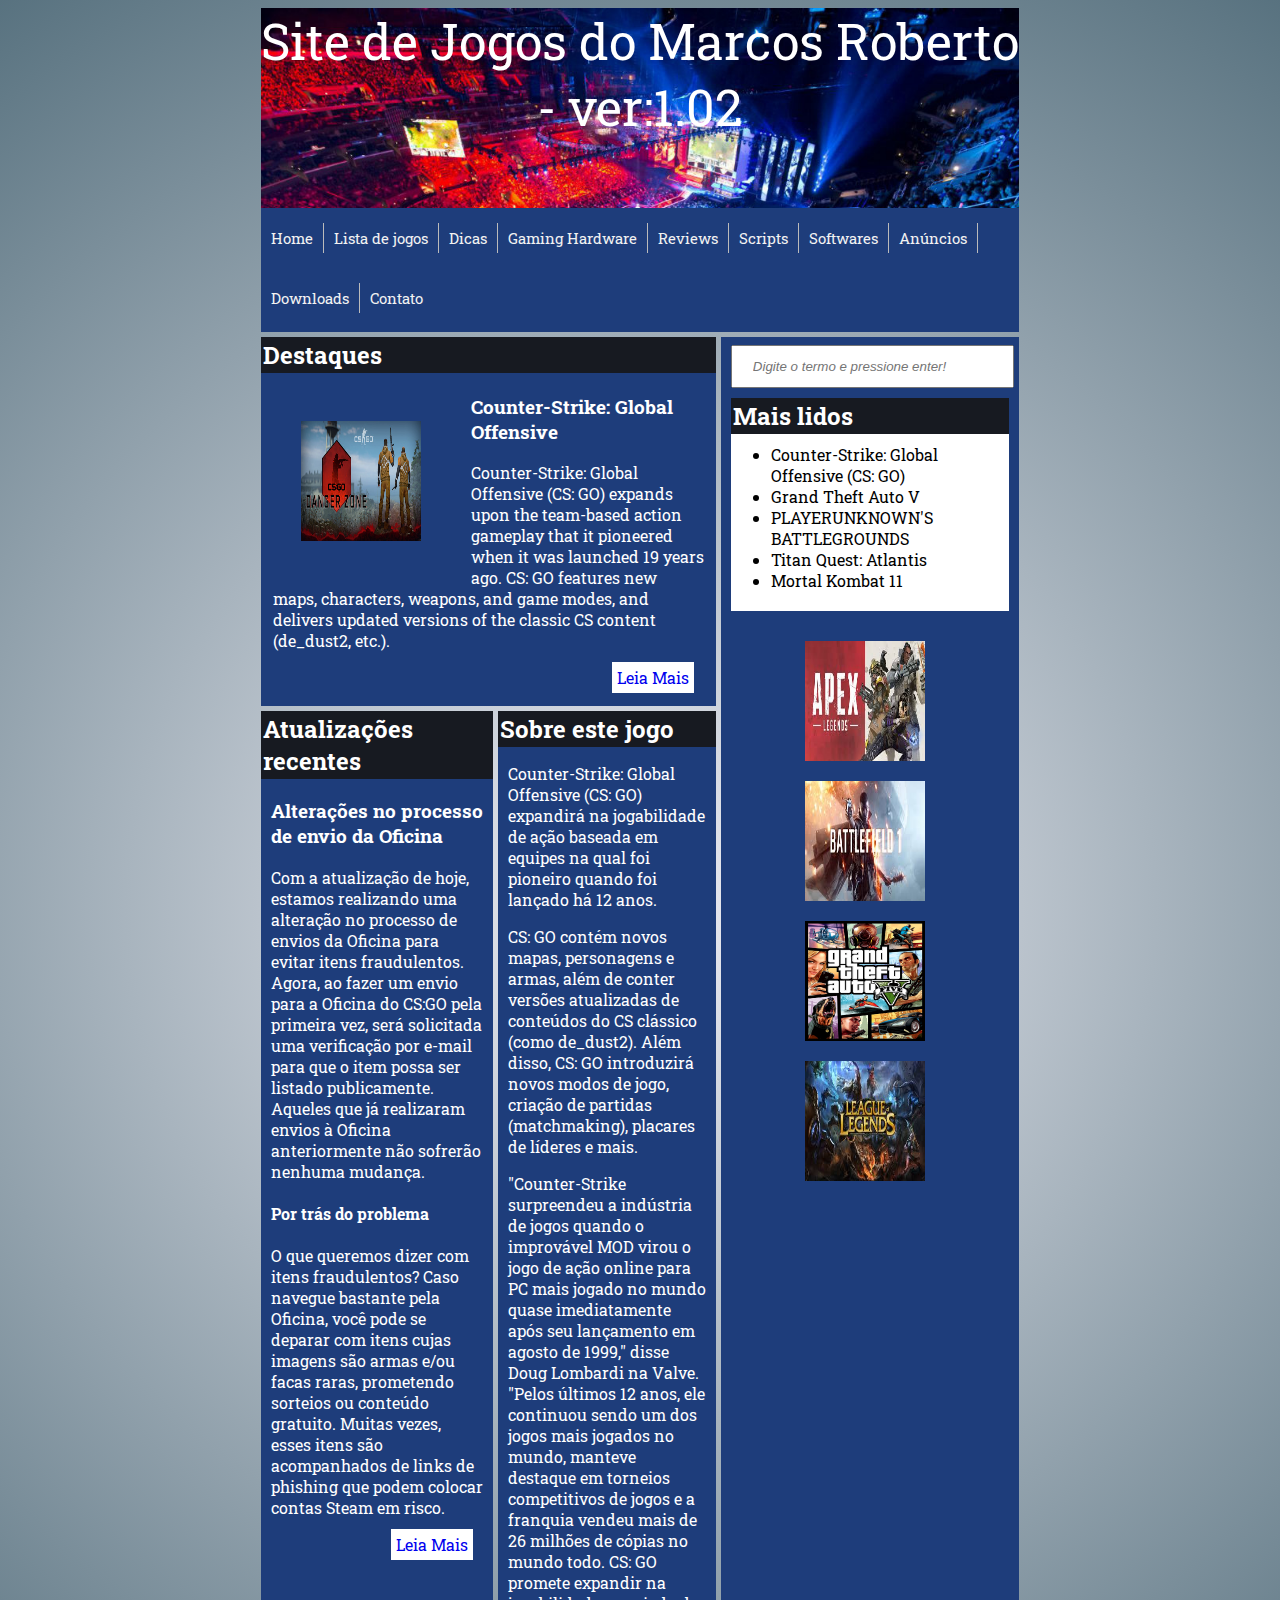
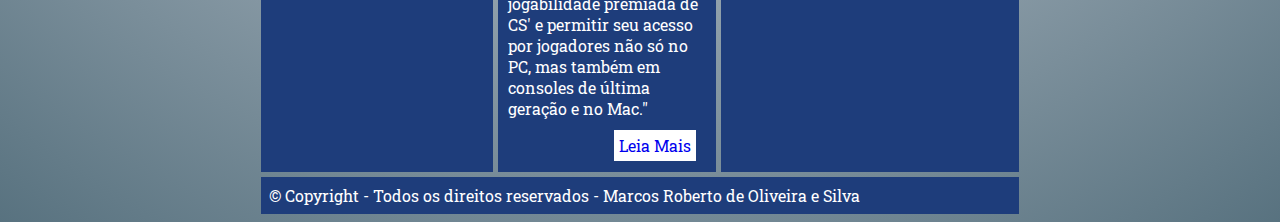
==== html/index.html @ 2c29daf5 "Update index.html" ====
<!DOCTYPE html>
<html lang="pt-br">

<head>
    <meta charset="UTF-8">
    <meta name="description" content="Trabalho AV1">
    <meta name="keywords" content="HTML,CSS,TRABALHO,ESTACIO">
    <meta name="author" content="Marcos Roberto">
    <title>Trabalho AV1 - Marcos Roberto</title>
    <link rel="stylesheet" href="css/estilos.css">
    <link href="https://fonts.googleapis.com/css?family=Roboto+Slab" rel="stylesheet">

</head>

<body>
    <div class="container">
        <div class="grid header">Site de Jogos do Marcos Roberto - ver:1.02 </div>
        <div class="grid navbar">

            <div class="topnav">
                <a href="#home">Home</a>
                <a href="#news">Lista de jogos</a>
                <a href="#news">Dicas</a>
                <a href="#news">Gaming Hardware</a>
                <a href="#news">Reviews</a>
                <a href="#news">Scripts</a>
                <a href="#news">Softwares</a>
                <a href="#news">Anúncios</a>
                <a href="#contact">Downloads</a>
                <!-- <a style="float:right" href="#about">Contato</a> -->
                <a href="paginas/contato.html">Contato</a>
            </div>

        </div>
        <div class="grid sidebar">
            <div class="text-box">
                <form>
                    <input type="text" name="pesquisa" placeholder="Digite o termo e pressione enter!"><br>
                </form>
            </div>

            <div class="grid content-4">
                <h2>Mais lidos</h2>
                <div class="content-box">
                    <ul>
                        <li>Counter-Strike: Global Offensive (CS: GO)</li>
                        <li>Grand Theft Auto V</li>
                        <li>PLAYERUNKNOWN'S BATTLEGROUNDS</li>
                        <li>Titan Quest: Atlantis</li>
                        <li>Mortal Kombat 11</li>


                    </ul>
                </div>
            </div>

            <div class="image-box">

                <div class="image-box-1">
                    <a target="_blank" href="https://www.ea.com/pt-br/games/apex-legends"><img
                            src="images/apex-capa.jpg" alt="" width="120px" height="120px"></a>

                </div>
                <div class="image-box-1">
                    <a href="https://www.origin.com/bra/pt-br/store/battlefield/battlefield-1"><img
                            src="images/battlefield-capa.jpg" alt="" width="120px" height="120px"></a>

                </div>
                <div class="image-box-1">
                    <a href="https://www.rockstargames.com/V" target="_blank"><img
                            src="images/Grand_Theft_Auto_V_capa.png" alt="" width="120px" height="120px"></a>

                </div>
                <div class="image-box-1">
                    <a href="https://play.br.leagueoflegends.com/pt_BR" target="_blank"><img
                            src="images/league_of_legends_capa.jpg" alt="" width="120px" height="120px"></a>

                </div>

            </div>


        </div>
        <div class="grid content-1">
            <h2>Destaques</h2>
            <div class="image-box">
                <img src="images/csgo-image1.jpg" alt="" width="180px" height="180px">

            </div>
            <div class="content-box">
                <h3>Counter-Strike: Global Offensive</h3>
                <p>Counter-Strike: Global Offensive (CS: GO) expands upon the team-based action gameplay that it
                    pioneered when it was launched 19 years ago. CS: GO features new maps, characters, weapons, and game
                    modes, and delivers updated versions of the classic CS content (de_dust2, etc.).</p>
                <p> </p>
                <p style="text-align: right;"><a href="#">Leia Mais</a></p>
            </div>
        </div>

        <div class="grid content-2">
            <h2>Atualizações recentes</h2>
            <div class="content-box">
                <h3>Alterações no processo de envio da Oficina</h3>
                <p>Com a atualização de hoje, estamos realizando uma alteração no processo de envios da Oficina para
                    evitar itens fraudulentos. Agora, ao fazer um envio para a Oficina do CS:GO pela primeira vez, será
                    solicitada uma verificação por e-mail para que o item possa ser listado publicamente. Aqueles que já
                    realizaram envios à Oficina anteriormente não sofrerão nenhuma mudança. </p>
                <h4 style="margin-left: 10px;">Por trás do problema</h4>
                <p>O que queremos dizer com itens fraudulentos? Caso navegue bastante pela Oficina, você pode se deparar
                    com itens cujas imagens são armas e/ou facas raras, prometendo sorteios ou conteúdo gratuito. Muitas
                    vezes, esses itens são acompanhados de links de phishing que podem colocar contas Steam em risco.
                </p>
                <p style="text-align: right;"><a href="#">Leia Mais</a></p>
            </div>
        </div>
        <div class="grid content-3">
            <h2>Sobre este jogo</h2>
            <div class="content-box">
                <!-- <h3>Montando Layout com CSS</h3> -->
                <p>Counter-Strike: Global Offensive (CS: GO) expandirá na jogabilidade de ação baseada em equipes na
                    qual foi pioneiro quando foi lançado há 12 anos.</p>

                <p>CS: GO contém novos mapas, personagens e armas, além de conter versões atualizadas de conteúdos do CS
                    clássico (como de_dust2). Além disso, CS: GO introduzirá novos modos de jogo, criação de partidas
                    (matchmaking), placares de líderes e mais.</p>
                <p>"Counter-Strike surpreendeu a indústria de jogos quando o improvável MOD virou o jogo de ação online
                    para PC mais jogado no mundo quase imediatamente após seu lançamento em agosto de 1999," disse Doug
                    Lombardi na Valve. "Pelos últimos 12 anos, ele continuou sendo um dos jogos mais jogados no mundo,
                    manteve destaque em torneios competitivos de jogos e a franquia vendeu mais de 26 milhões de cópias
                    no mundo todo. CS: GO promete expandir na jogabilidade premiada de CS' e permitir seu acesso por
                    jogadores não só no PC, mas também em consoles de última geração e no Mac."</p>
                <p style="text-align: right;"><a href="#">Leia Mais</a></p>
            </div>
        </div>

        <div class="grid footer">© Copyright - Todos os direitos reservados - Marcos Roberto de Oliveira e Silva</div>
    </div>

</body>

</html>
---- html/css/estilos.css ----
html {
    background: rgb(237,237,244);
    background: radial-gradient(circle, rgba(237,237,244,1) 0%, rgba(56,87,103,0.8407738095238095) 100%);

    font-family: 'Roboto Slab', serif;
}


/* CONTAINER */
.container{
    margin-left: 20%;
    margin-right: 20%;
}
.container {
    display: grid;
    grid-template-columns: auto auto auto auto 40%;
    grid-template-rows: auto;
    grid-template-areas: 
        "header header header header header"
        "navbar navbar navbar navbar navbar"
        "content-1 content-1 content-1 content-1 sidebar"
        "content-2 content-2 content-3 content-3 sidebar"
        "footer footer footer footer footer";
}

.grid{
    color: white;
    /* padding: 20px; */
    
}

/* HEADER */
.header{
    grid-area: header;
    background: #171a21;
    background-image: url(../images/header-image.jpg);
    background-repeat: no-repeat;
    background-size: cover;
    text-align: center;
    
    font-size: 50px;
    height: 200px;
}

.content-1 {
    grid-area: content-1;
    margin-bottom: 5px;
    
}
.content-1 h2, .content-2 h2, .content-3 h2, .content-4 h2 {
    background: #171a21;
    margin: 0px;
    padding: 2px;
    color: white;
    
    
}
.content-2 h3, .content-3 h3 {
    margin-right: 10px;
    margin-left: 10px;
    
}
.content-1 .content-box {
    background: #1e3d7b;
    margin: 0px;
    padding: 2px;
    
    
}
.content-1 .image-box {
    width: 180px;
    height: 180px;
    /* background-color: white; */
    margin-left: 10px;
    margin-right: 20px;
    margin-top: 20px;
    margin-bottom: 10px;
    float: left;
    text-align: center;
    align-content: center;
    
}
.content-1 .image-box img{
    width: 120px;
    height: 120px;
    display: inline-block;
    
}
.content-1 a, .content-2 a, .content-3 a {
    padding: 0px;
    text-decoration: none;
    background: white;
    padding: 5px;
    margin-right: 10px;
}
.content-1 p, .content-2 p, .content-3 p {
   margin-right: 10px;
   margin-left: 10px;
   text-align: left;
   justify-content: center;
}
.content-2 {
    grid-area: content-2;
    background: #1e3d7b;
    margin-bottom: 5px;
}
.content-3 {
    grid-area: content-3;
    background: #1e3d7b;
    margin-bottom: 5px;
    margin-left: 5px;
}

/* SIDEBAR */
.sidebar {
    grid-area: sidebar;
    background: #1e3d7b;
    margin-left: 5px;
    margin-bottom: 5px;
}

.sidebar .text-box input[type=text]{
    width: 95%;
    padding: 12px 20px;
    margin: 8px 10px 0 10px;
    box-sizing: border-box;
    font-style: italic;
}

.content-4 {
    background: white;
    color: black;
    margin-left: 10px;
    margin-right: 10px;

}
.content-4 h2{
    /* border: 1px solid; */
    margin-top: 10px;

}
.content-4 .content-box ul{
    /* border: 1px solid; */
    /* color: red; */
    margin-top: -10px;
    margin-bottom: 20px;
    margin-left: 20px;
    margin-right: 20px;
    padding: 20px;

}

/* FORMULARIO */

.formulario {
    margin-left: 20px;
    margin-right: 20px;
    margin-bottom: 20px;
    width: 100px;
}


.formulario input[type=text], input[type=email] {
    width: 300px;
    padding: 10px;
    margin: 5px 0 20px 0;
    display: inline-block;
    border: none;
    background: #f1f1f1;
}

.formulario textarea{
    width: 300px;
    height: 300px;
    margin-top: 10px;
}
.formulario #cidades{
    margin-top: 10px;
    margin-bottom: 10px;
    /* color: red; */
}
/* .formulario #assunto{
    margin-top: 20px;
    color: red;
} */

.formulario label{
    font-size: 18px;
    font-style: italic;
    font-weight: bold;
    color: white;
}


.sidebar .image-box{
    text-align: center;
    align-content: center;
}
.sidebar .image-box-1{
    width: 120px;
    height: 120px;
    background-color: white;
    margin-left: 10px;
    margin-right: 20px;
    margin-top: 10px;
    margin-bottom: 10px;
    /* float: left; */
    /* text-align: center; */
    /* align-content: center; */
    display: inline-block;
}


/* FOOTER */
.footer{
    grid-area: footer;
    background: #1e3d7b;
    padding: 8px;
}


/* NAVBAR */
.navbar{
    grid-area: navbar;
    margin-bottom: 5px;
    text-align: center;
    background-color: #1e3d7b;


}
.topnav {
    overflow: hidden;
    display: inline-block;

}
 
.topnav a {
    float: left;
    color: #f2f2f2;
    text-align: center;
    padding-top: 5px;
    padding-bottom: 5px;
    padding-left: 10px;
    padding-right: 10px;
    text-decoration: none;
    font-size: 15px;
    border-right: 1px solid #bbb;
    margin-top: 15px;
    margin-bottom: 15px;
    
}

.topnav a:last-child{
      border-right: none;
}
  
.topnav a:hover {
    background-color: #ddd;
    color: black;
}
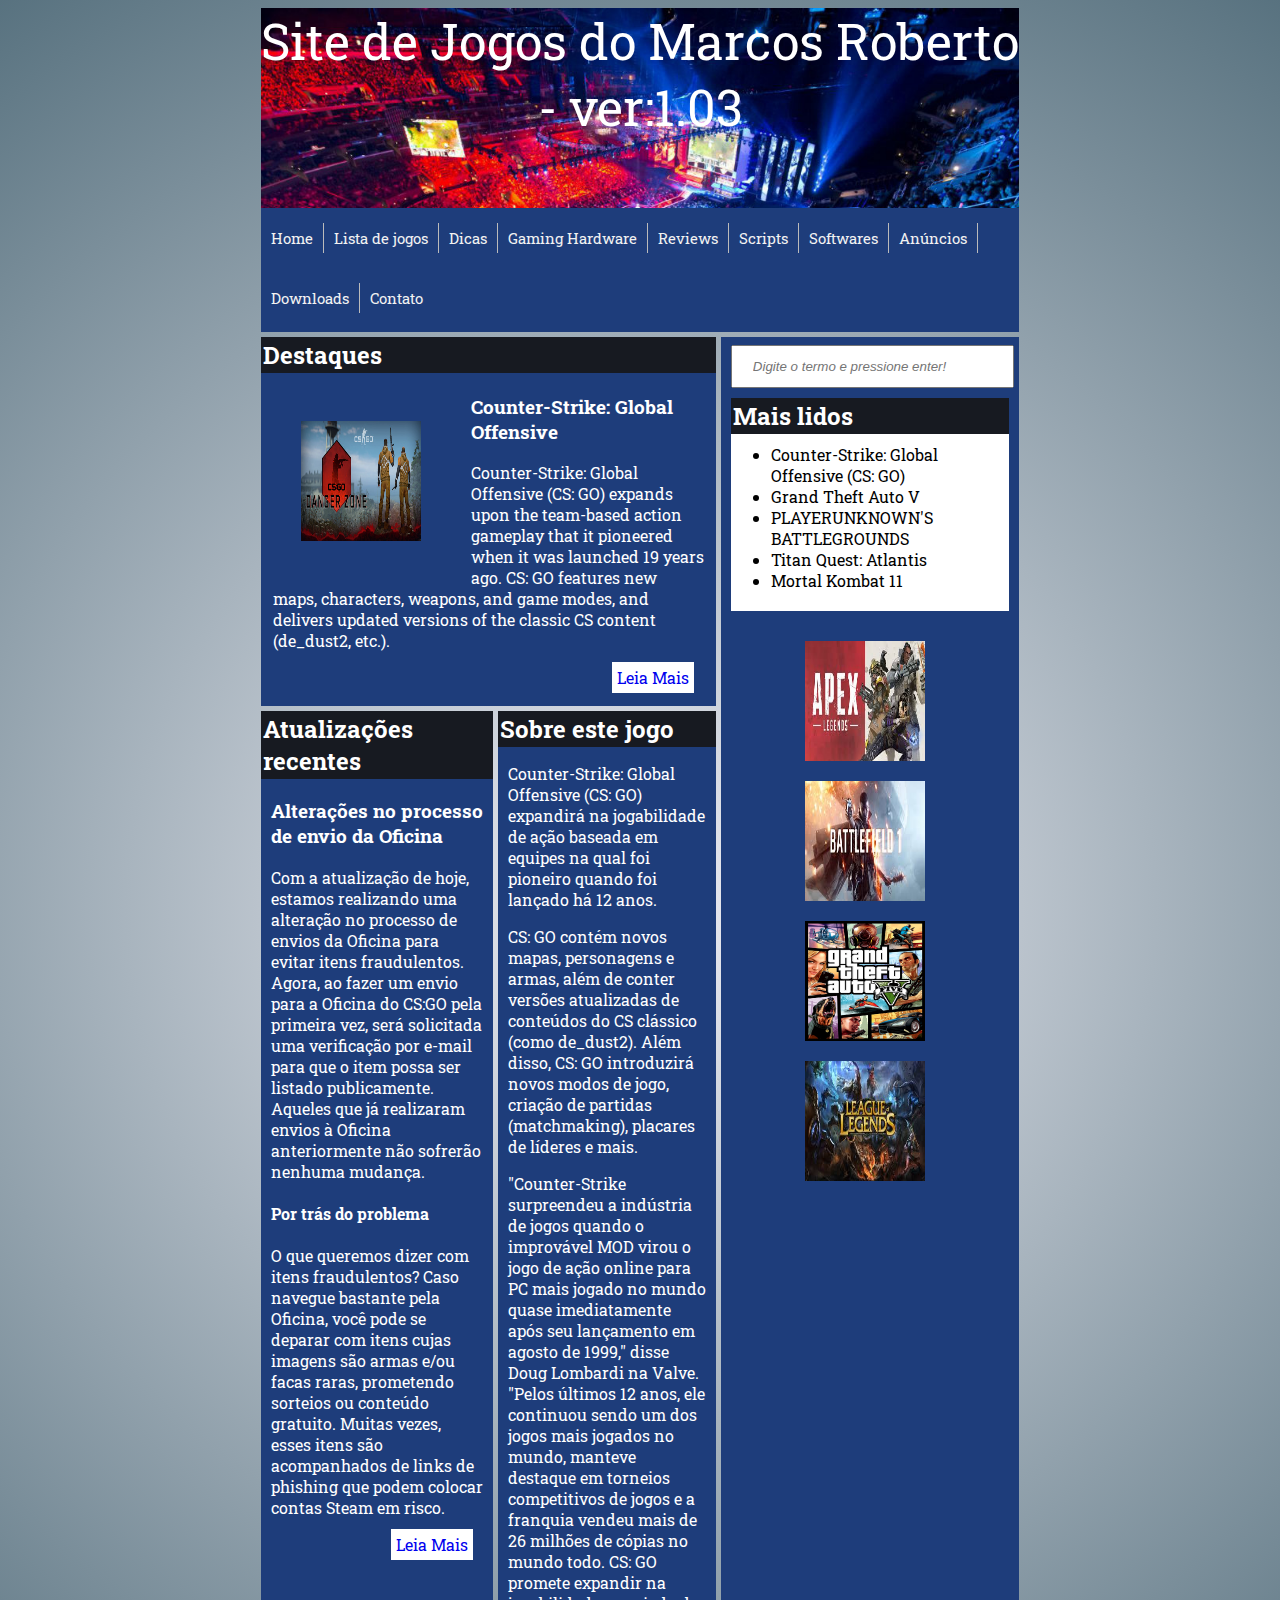
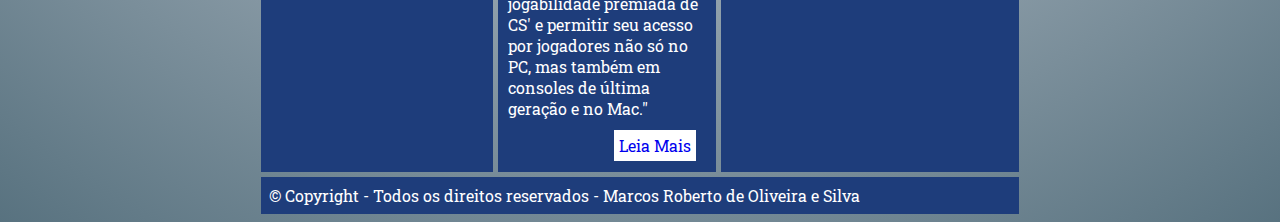
==== commit 759be355: "Update index.html" ====
--- a/html/index.html
+++ b/html/index.html
@@ -14,7 +14,7 @@
 
 <body>
     <div class="container">
-        <div class="grid header">Site de Jogos do Marcos Roberto - ver:1.02 </div>
+        <div class="grid header">Site de Jogos do Marcos Roberto - ver:1.03 </div>
         <div class="grid navbar">
 
             <div class="topnav">
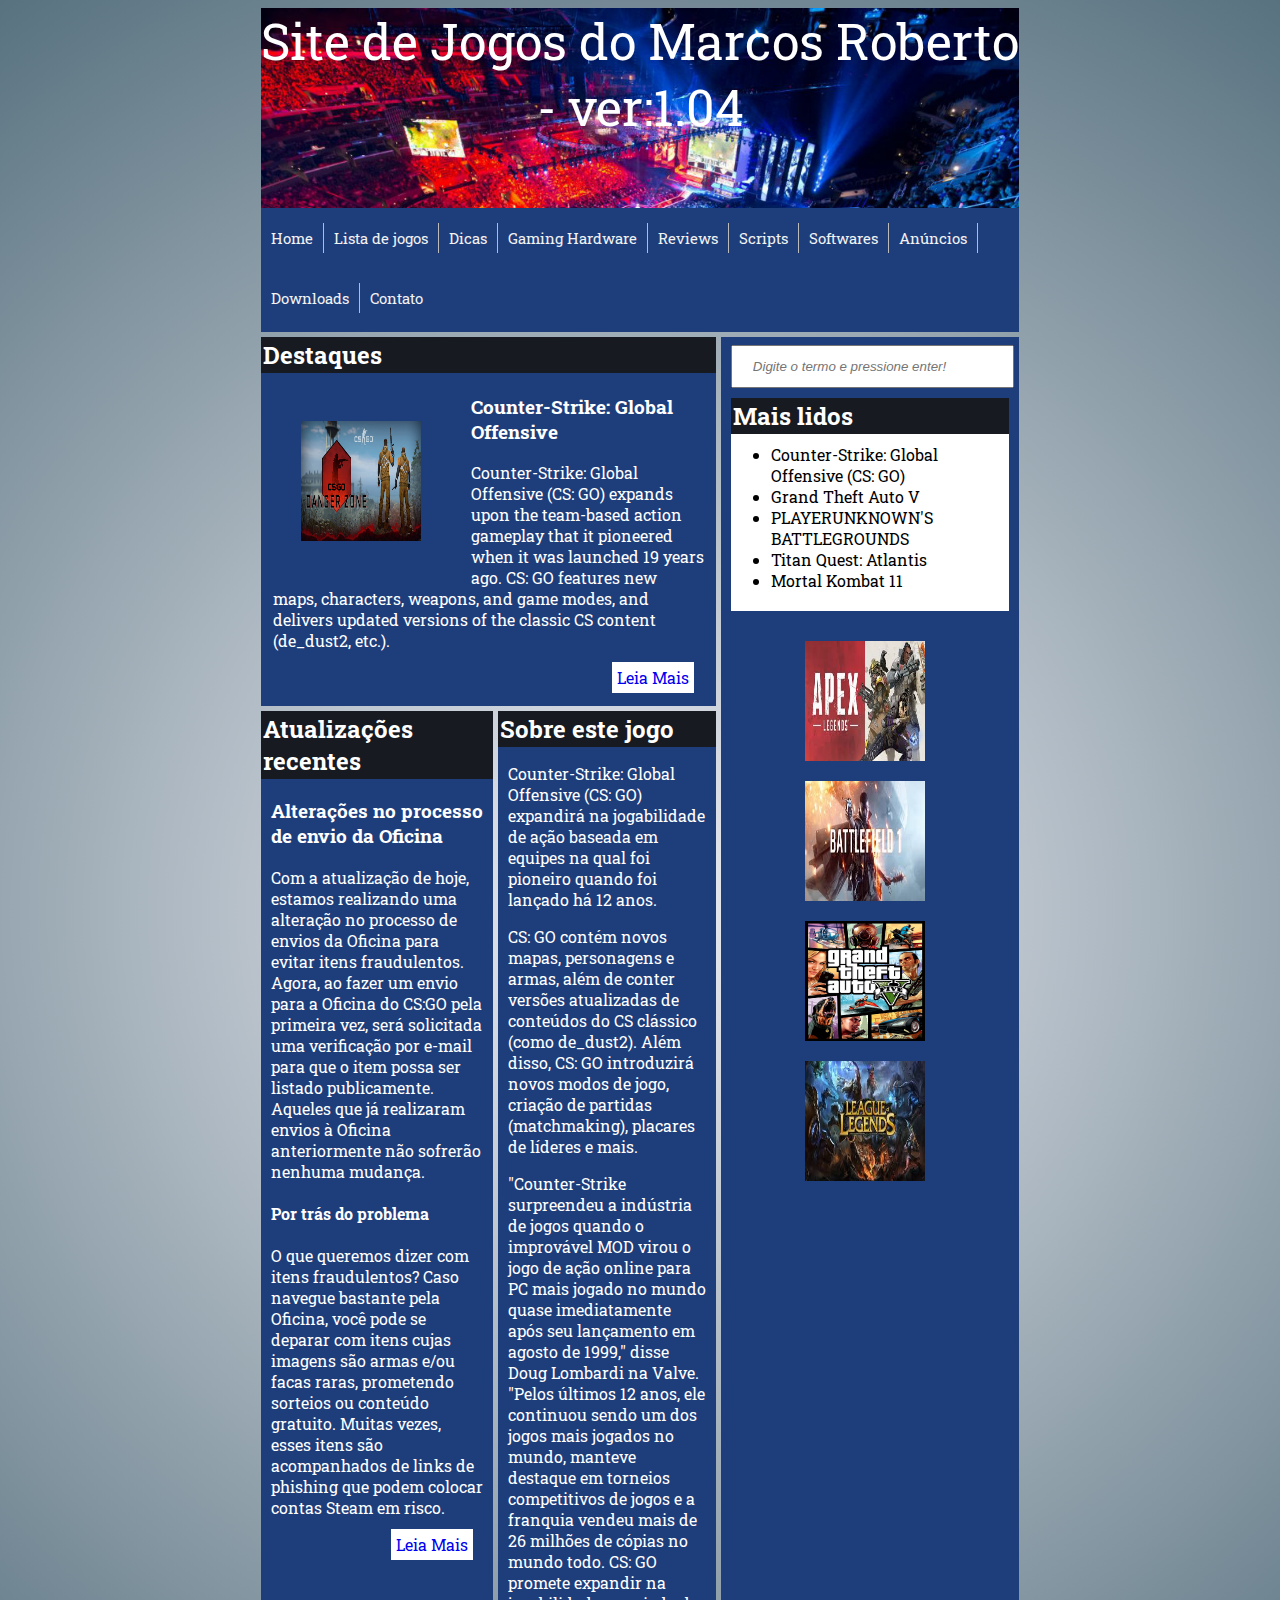
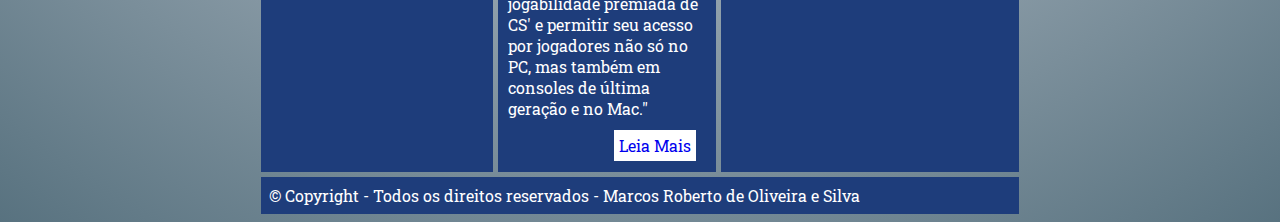
==== commit 28685cbe: "Test pipeline" ====
--- a/html/index.html
+++ b/html/index.html
@@ -14,7 +14,7 @@
 
 <body>
     <div class="container">
-        <div class="grid header">Site de Jogos do Marcos Roberto - ver:1.03 </div>
+        <div class="grid header">Site de Jogos do Marcos Roberto - ver:1.04 </div>
         <div class="grid navbar">
 
             <div class="topnav">
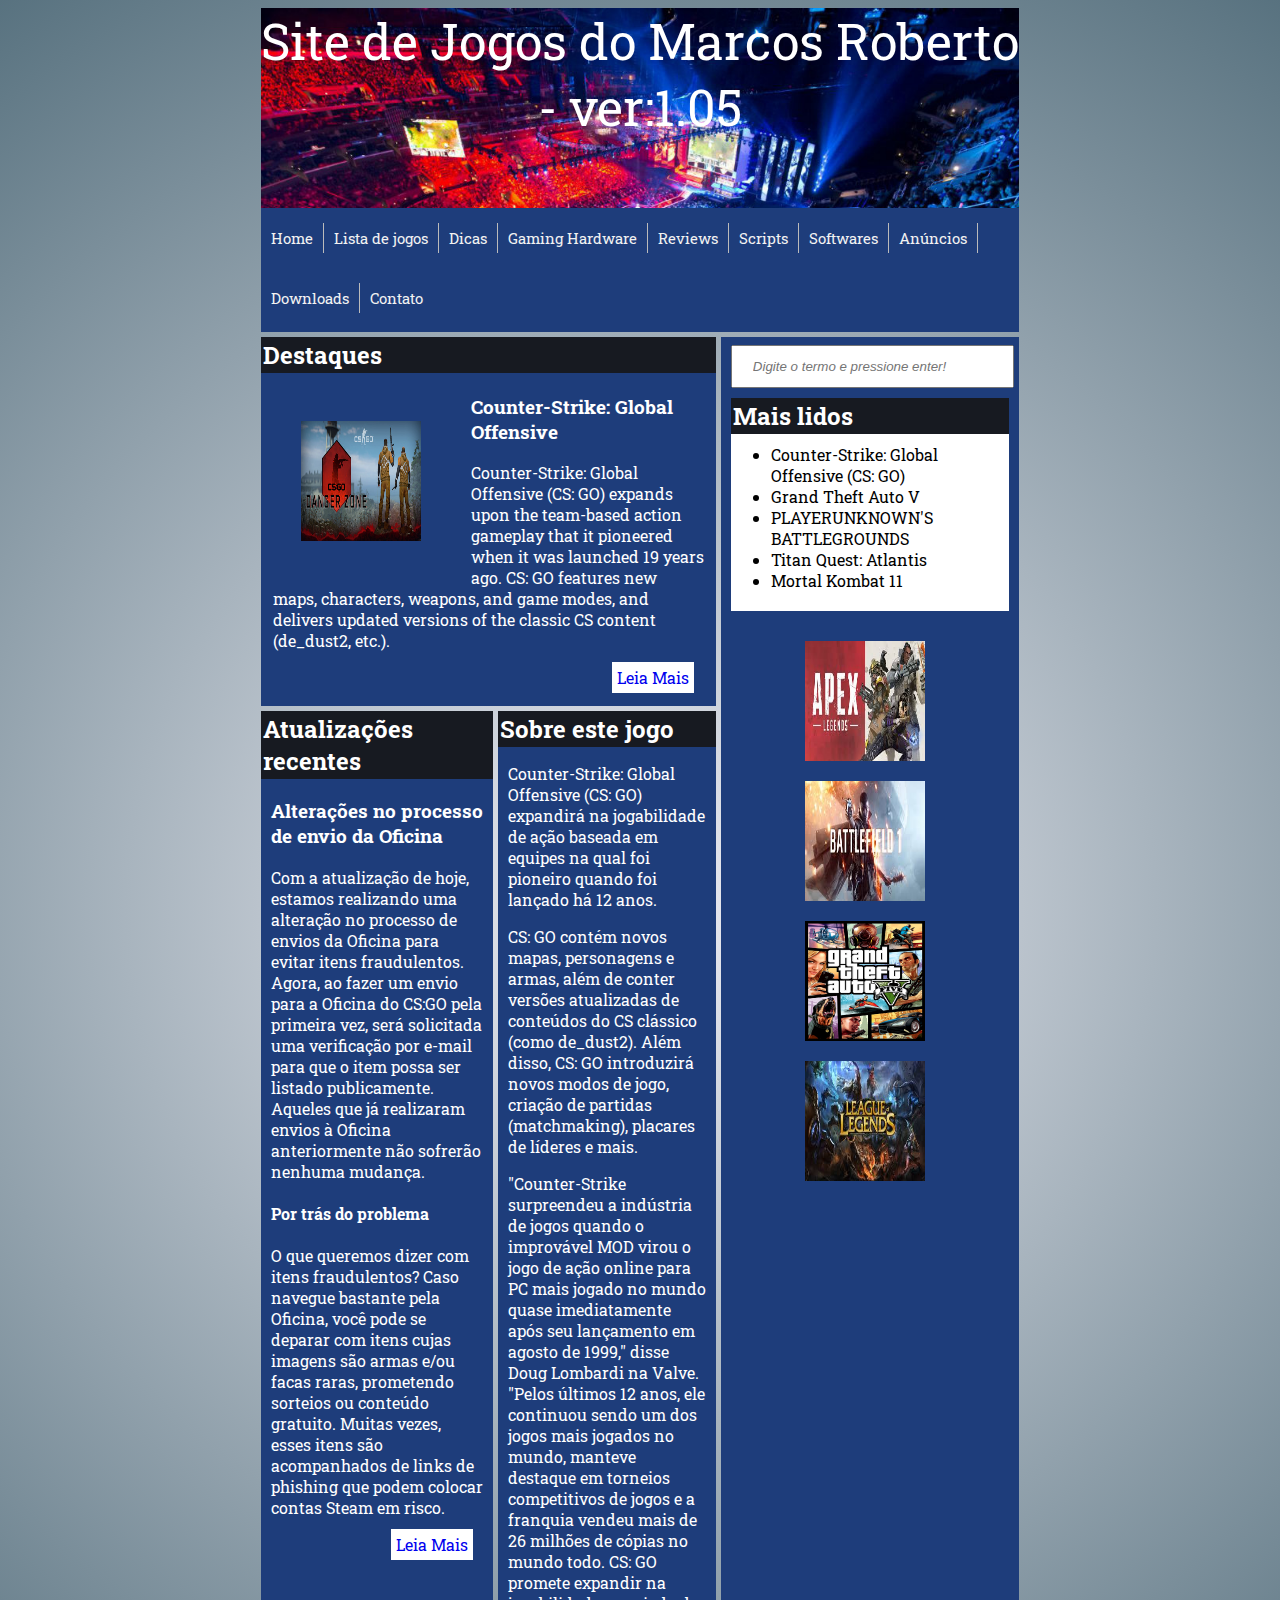
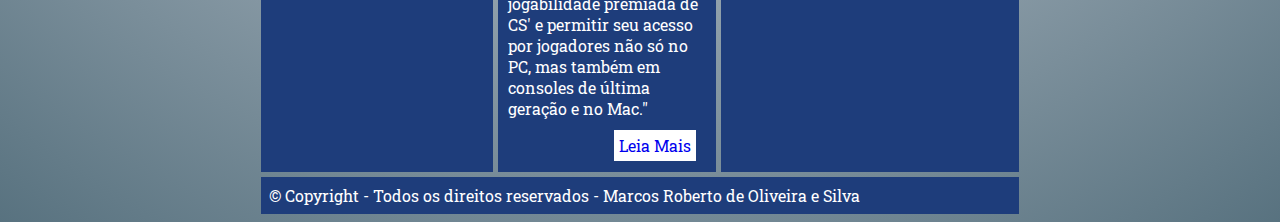
==== commit 15c7a63c: "test pipeline" ====
--- a/html/index.html
+++ b/html/index.html
@@ -14,7 +14,7 @@
 
 <body>
     <div class="container">
-        <div class="grid header">Site de Jogos do Marcos Roberto - ver:1.04 </div>
+        <div class="grid header">Site de Jogos do Marcos Roberto - ver:1.05 </div>
         <div class="grid navbar">
 
             <div class="topnav">
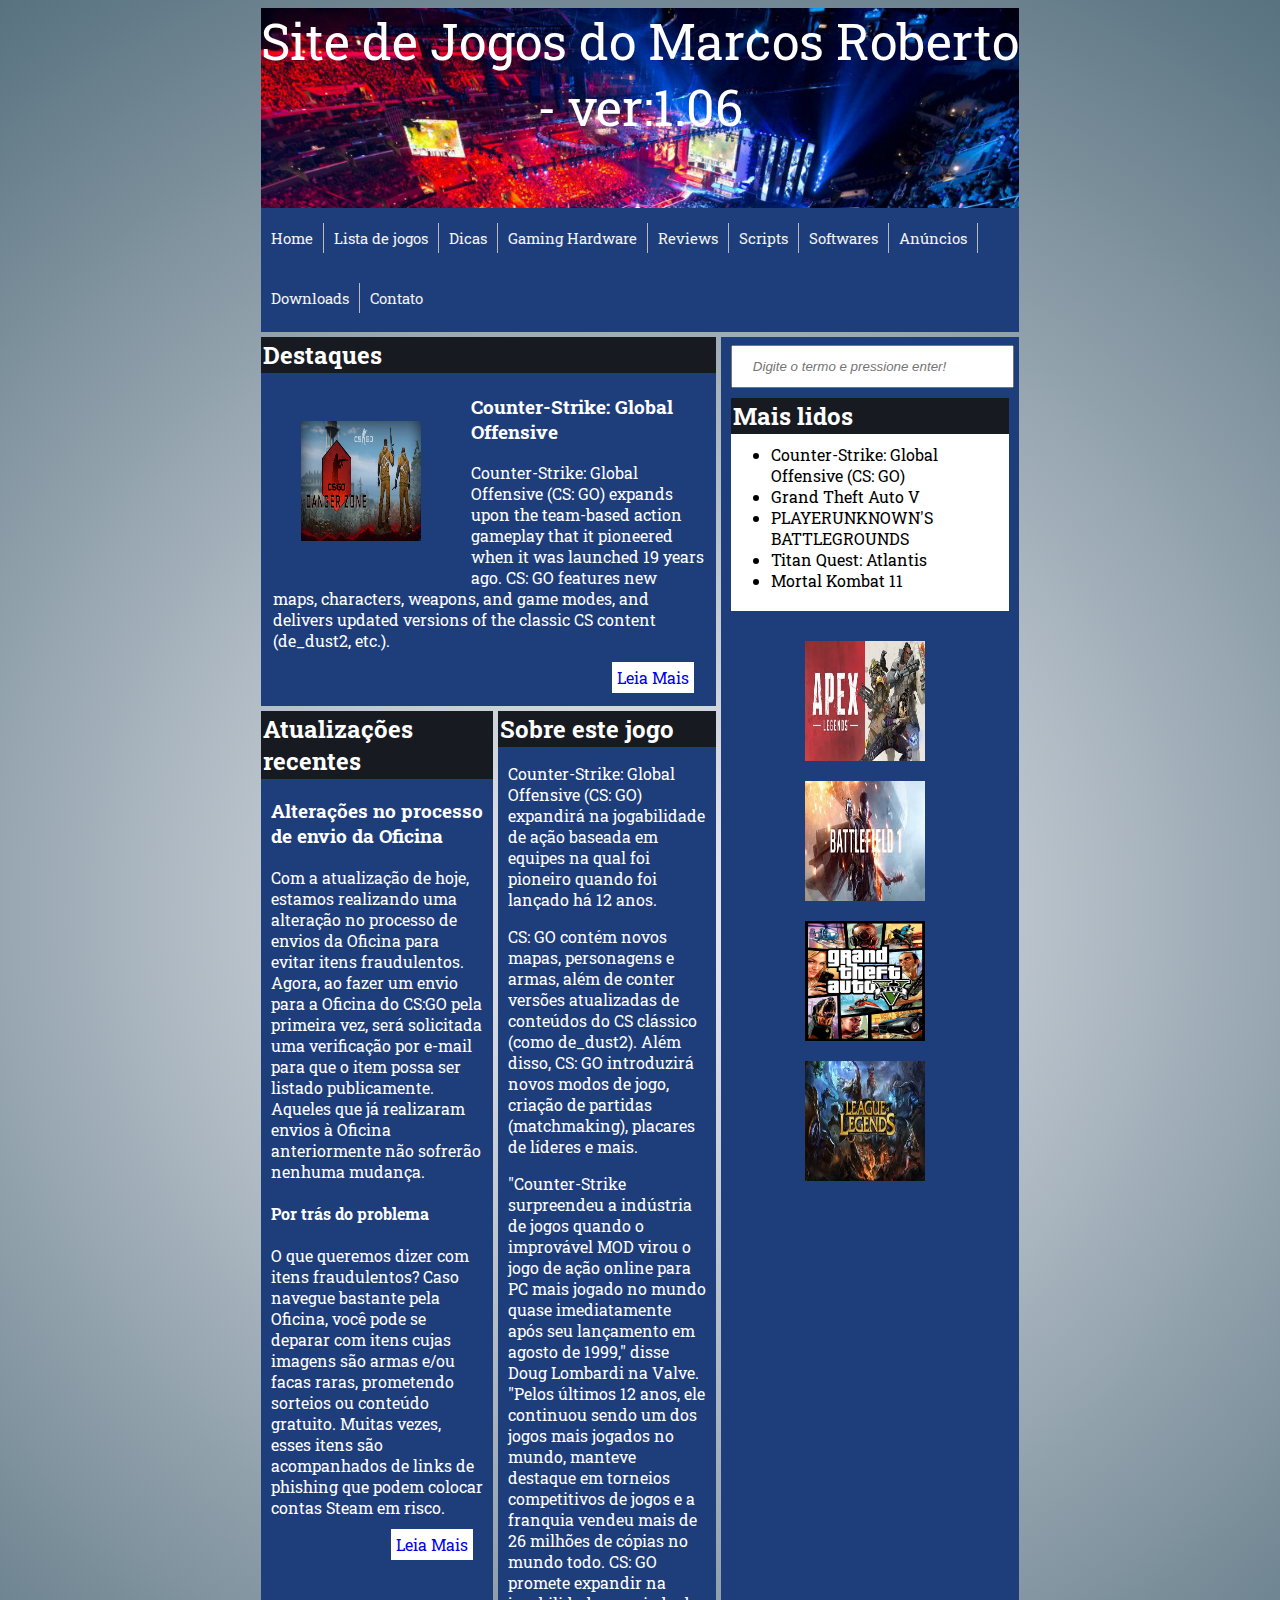
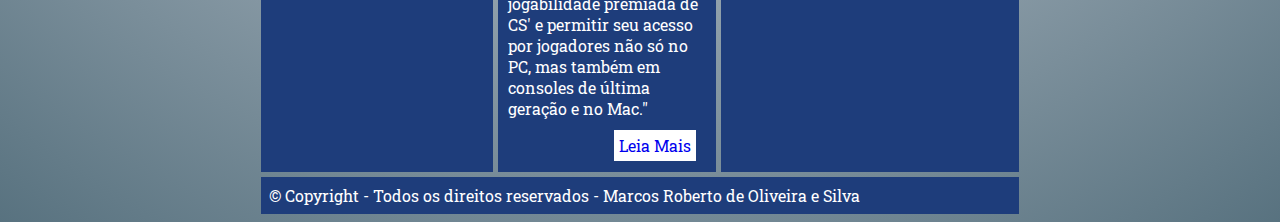
==== commit 765b44fa: "Test pipeline" ====
--- a/html/index.html
+++ b/html/index.html
@@ -14,7 +14,7 @@
 
 <body>
     <div class="container">
-        <div class="grid header">Site de Jogos do Marcos Roberto - ver:1.05 </div>
+        <div class="grid header">Site de Jogos do Marcos Roberto - ver:1.06 </div>
         <div class="grid navbar">
 
             <div class="topnav">
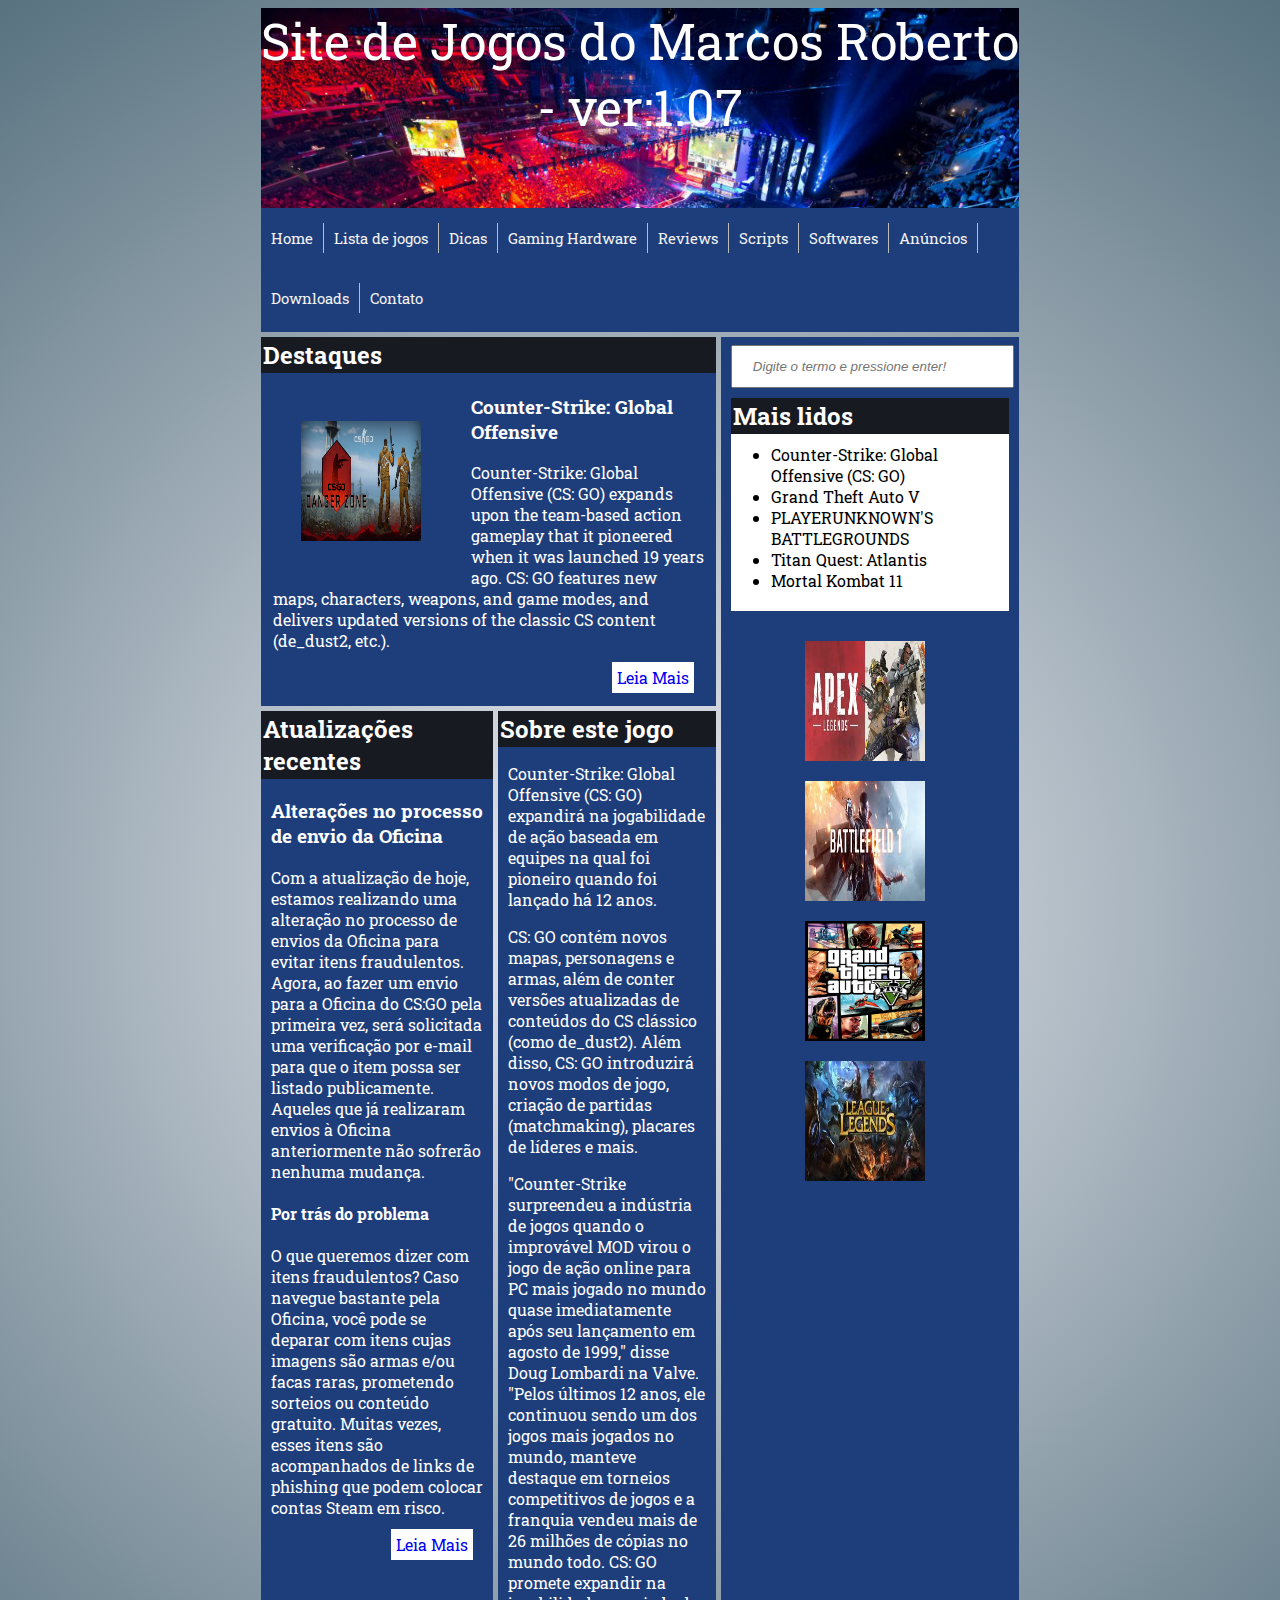
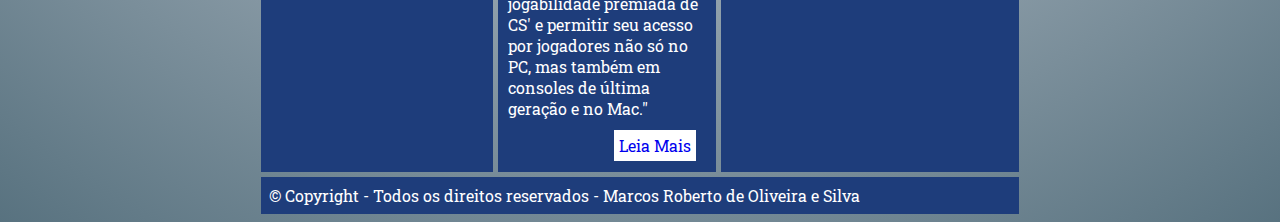
==== commit a7c8ecf2: "Test pipeline" ====
--- a/html/index.html
+++ b/html/index.html
@@ -14,7 +14,7 @@
 
 <body>
     <div class="container">
-        <div class="grid header">Site de Jogos do Marcos Roberto - ver:1.06 </div>
+        <div class="grid header">Site de Jogos do Marcos Roberto - ver:1.07 </div>
         <div class="grid navbar">
 
             <div class="topnav">
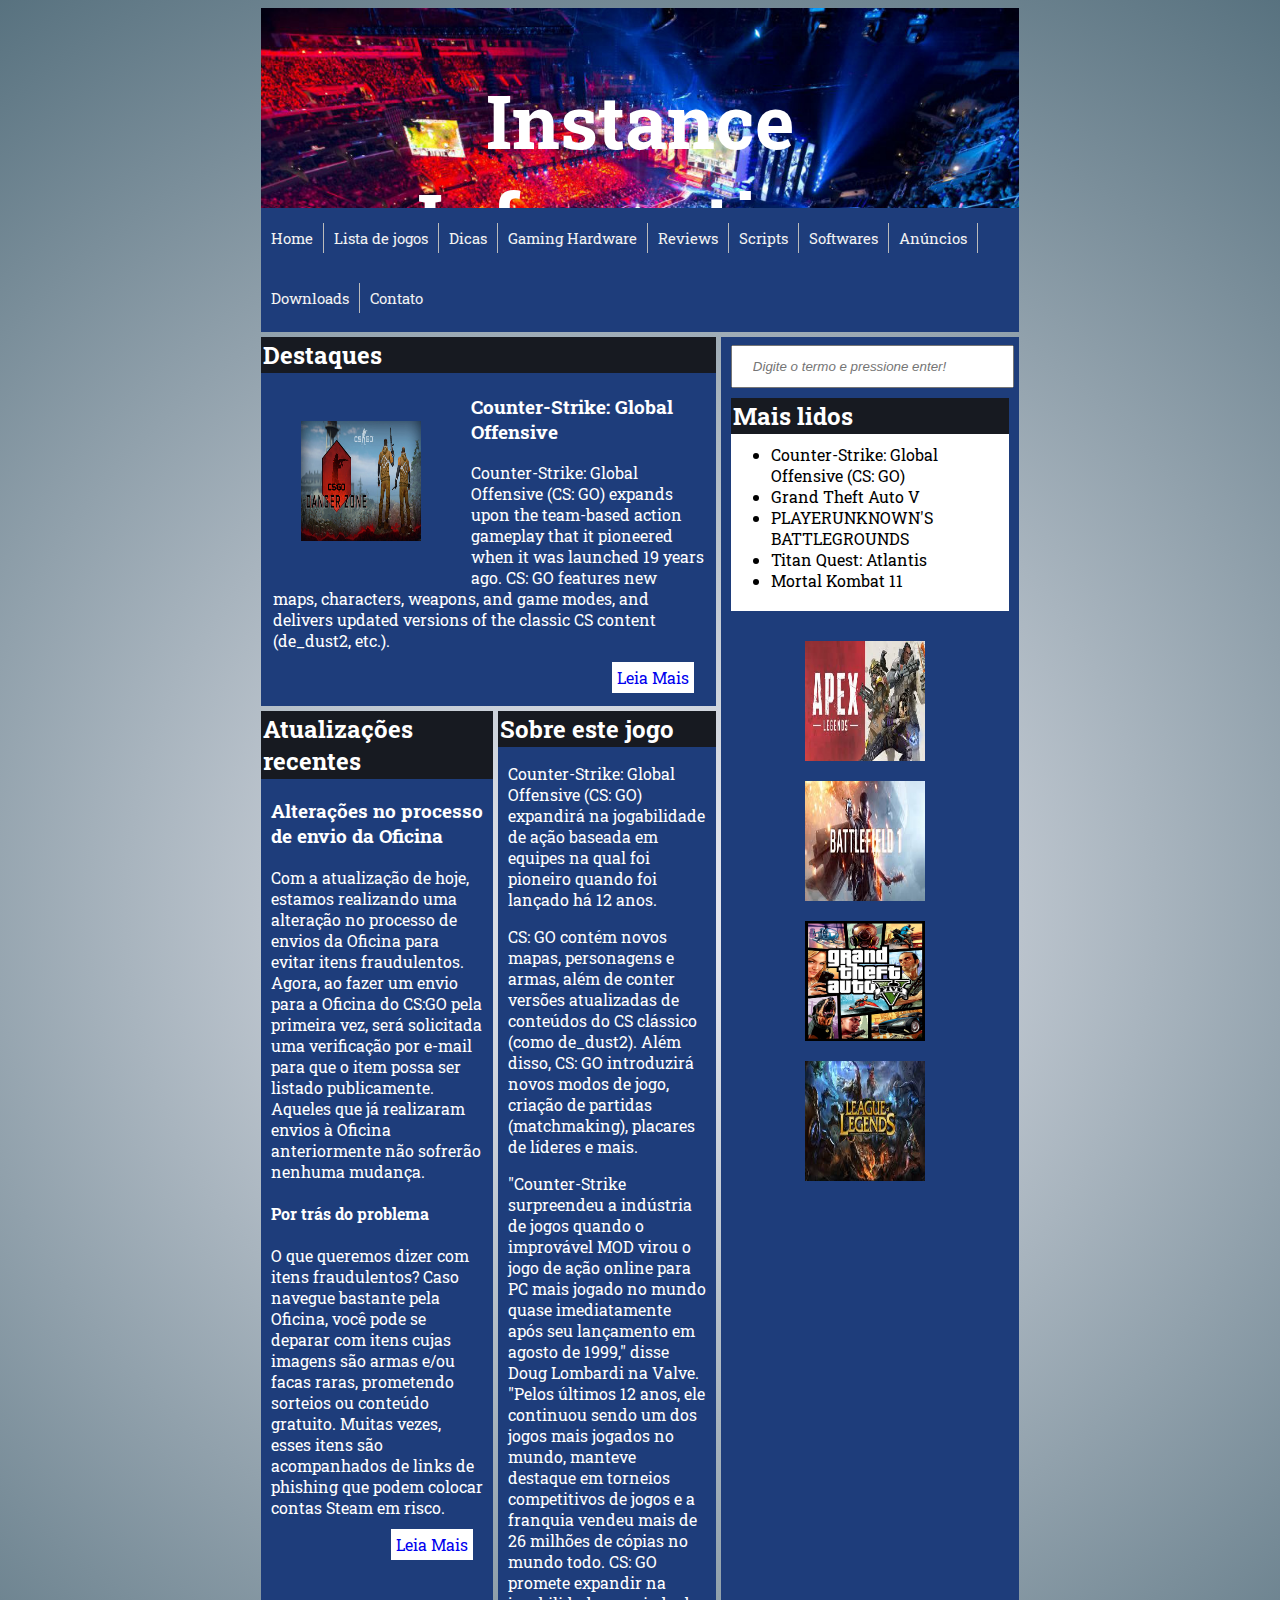
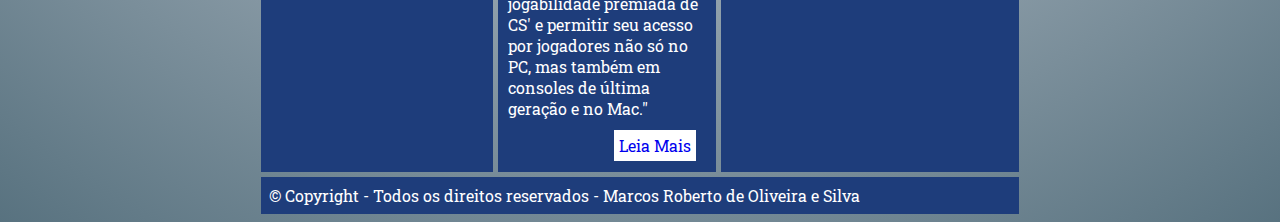
==== commit db4663ce: "teste" ====
--- a/html/index.html
+++ b/html/index.html
@@ -1,5 +1,5 @@
 <!DOCTYPE html>
-<html lang="pt-br">
+<html lang="pt-br" >
 
 <head>
     <meta charset="UTF-8">
@@ -15,6 +15,13 @@
 <body>
     <div class="container">
         <div class="grid header">Site de Jogos do Marcos Roberto - ver:1.07 </div>
+        <div class="grid header">
+
+            <h2>Instance Information:</h2>
+            <p text="${localAddress}"></p>
+            <p text="${localHostname}"></p>
+
+        </div>
         <div class="grid navbar">
 
             <div class="topnav">
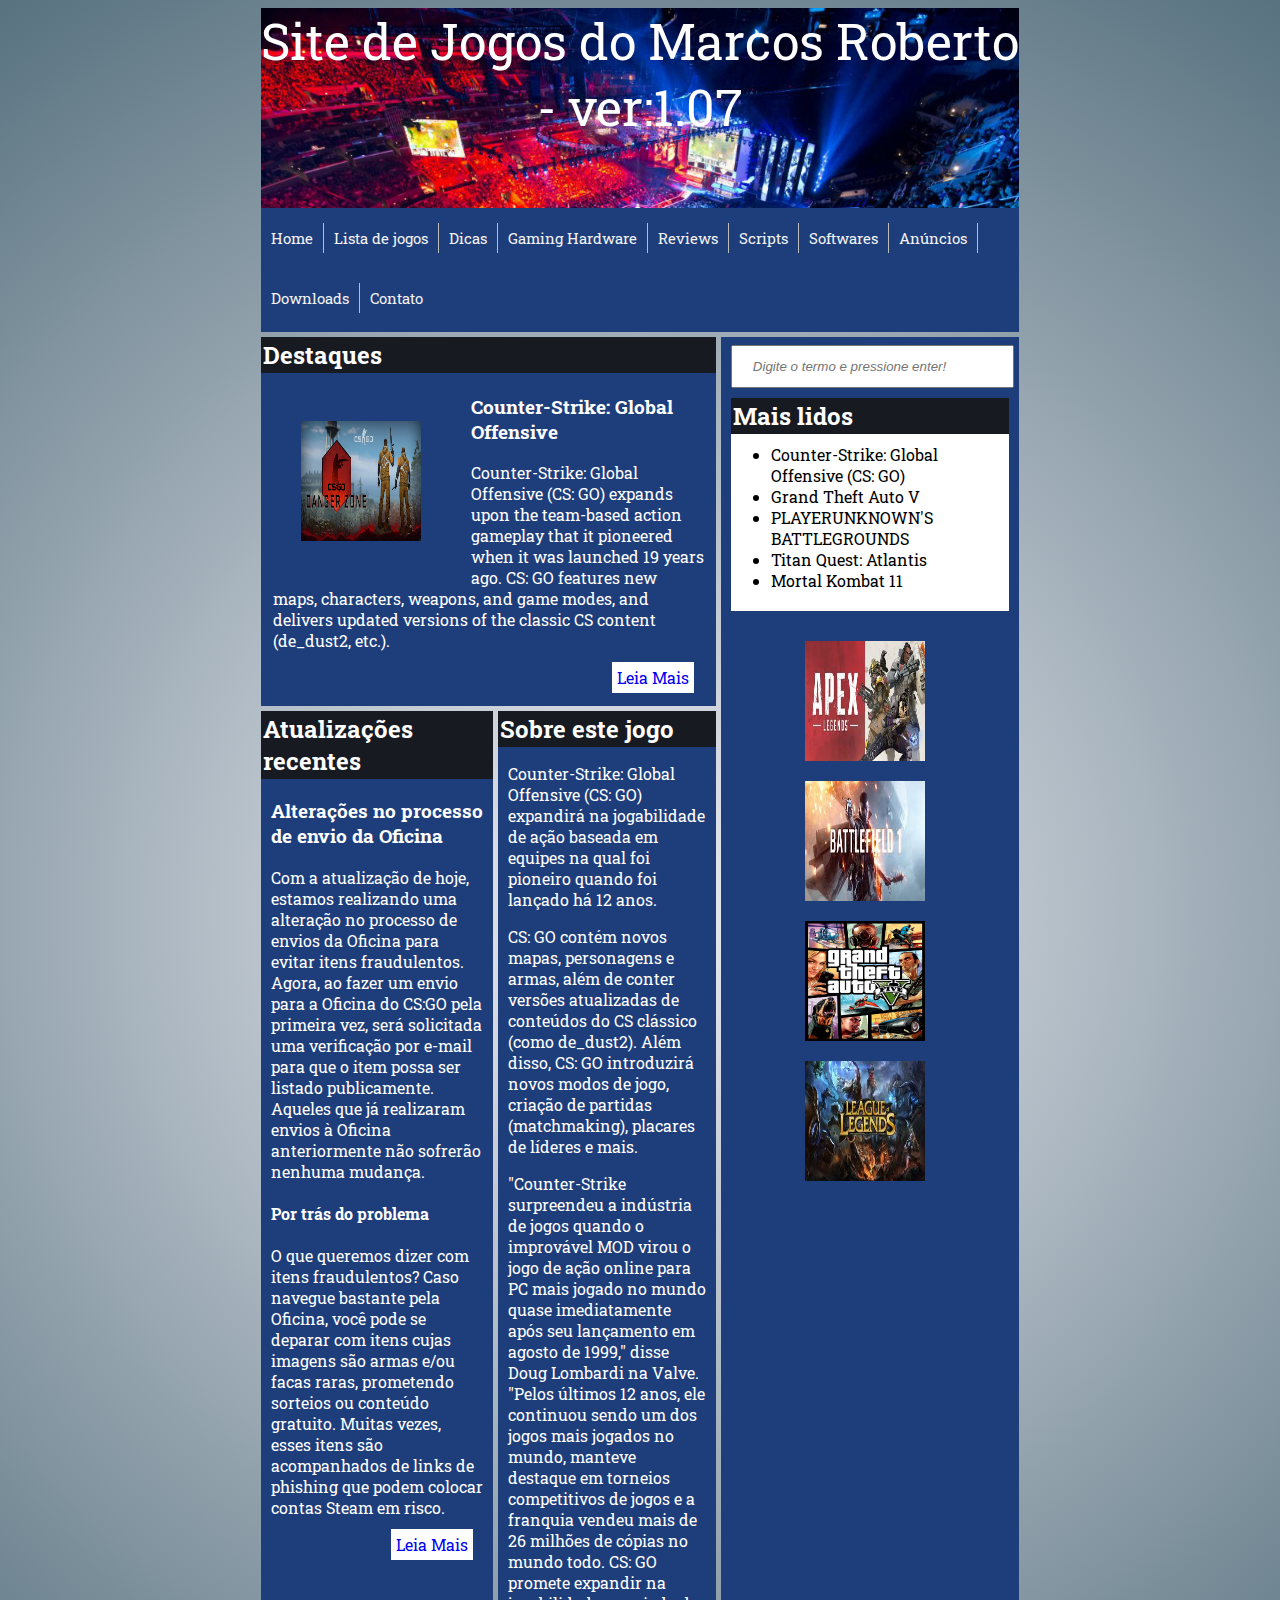
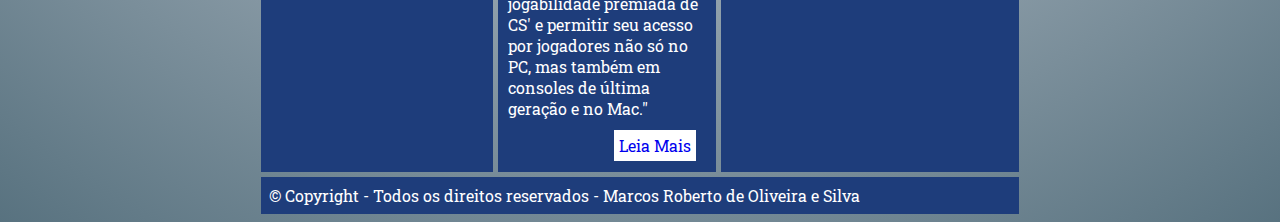
==== commit 9affd401: "update" ====
--- a/html/index.html
+++ b/html/index.html
@@ -15,13 +15,6 @@
 <body>
     <div class="container">
         <div class="grid header">Site de Jogos do Marcos Roberto - ver:1.07 </div>
-        <div class="grid header">
-
-            <h2>Instance Information:</h2>
-            <p text="${localAddress}"></p>
-            <p text="${localHostname}"></p>
-
-        </div>
         <div class="grid navbar">
 
             <div class="topnav">
